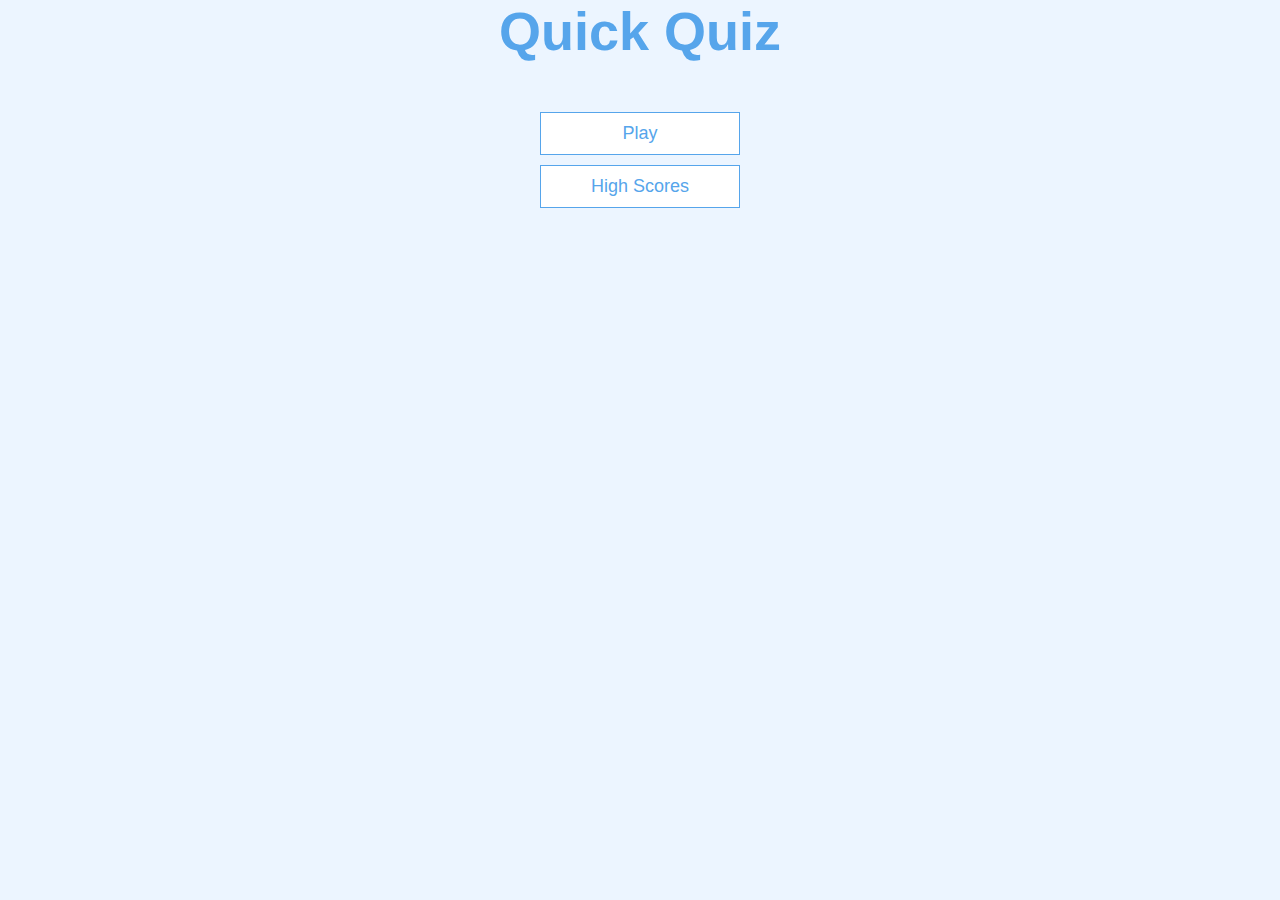
==== Quiz-App/index.html @ 4fdf67b9 "Initial Commit" ====
<!DOCTYPE html>
<html lang="en">
  <head>
    <meta charset="UTF-8" />
    <meta name="viewport" content="width=device-width, initial-scale=1.0" />
    <meta http-equiv="X-UA-Compatible" content="ie=edge" />
    <title>Quick Quiz</title>
    <link rel="stylesheet" href="app.css" />
  </head>
  <body>
    <div class="container">
      <div id="home" class="flex-center flex-column">
        <h1>Quick Quiz</h1>
        <a class="btn" href="/game.html">Play</a>
        <a class="btn" href="/highscores.html">High Scores</a>
      </div>
    </div>
  </body>
</html>
---- Quiz-App/app.css ----
:root {
    background-color: #ecf5ff;
    font-size: 62.5%;
}
  
*{
    box-sizing: border-box;
    font-family: Arial, Helvetica, sans-serif;
    margin: 0;
    padding: 0;
    color: #333;
}
  
  h1,
  h2,
  h3,
  h4 {
    margin-bottom: 1rem;
}
  
h1 {
    font-size: 5.4rem;
    color: #56a5eb;
    margin-bottom: 5rem;
}
  
h1 > span {
    font-size: 2.4rem;
    font-weight: 500;
}
  
h2 {
    font-size: 4.2rem;
    margin-bottom: 4rem;
    font-weight: 700;
}
  
  h3 {
    font-size: 2.8rem;
    font-weight: 500;
}

.container {
    width: 100vw;
    width: vh;
    display: flex;
    justify-content: center;
    align-items: center;
    max-width: 80rem;
    margin: 0 auto;
}

.container > * {
    width: 100%;
  }
  
  .flex-column {
    display: flex;
    flex-direction: column;
  }
  
  .flex-center {
    justify-content: center;
    align-items: center;
  }
  
  .justify-center {
    justify-content: center;
  }
  
  .text-center {
    text-align: center;
  }
  
  .hidden {
    display: none;
  }
  
  /* BUTTONS */
  .btn {
    font-size: 1.8rem;
    padding: 1rem 0;
    width: 20rem;
    text-align: center;
    border: 0.1rem solid #56a5eb;
    margin-bottom: 1rem;
    text-decoration: none;
    color: #56a5eb;
    background-color: white;
  }
  
  .btn:hover {
    cursor: pointer;
    box-shadow: 0 0.4rem 1.4rem 0 rgba(86, 185, 235, 0.5);
    transform: translateY(-0.1rem);
    transition: transform 150ms;
  }
  
  .btn[disabled]:hover {
    cursor: not-allowed;
    box-shadow: none;
    transform: none;
  }
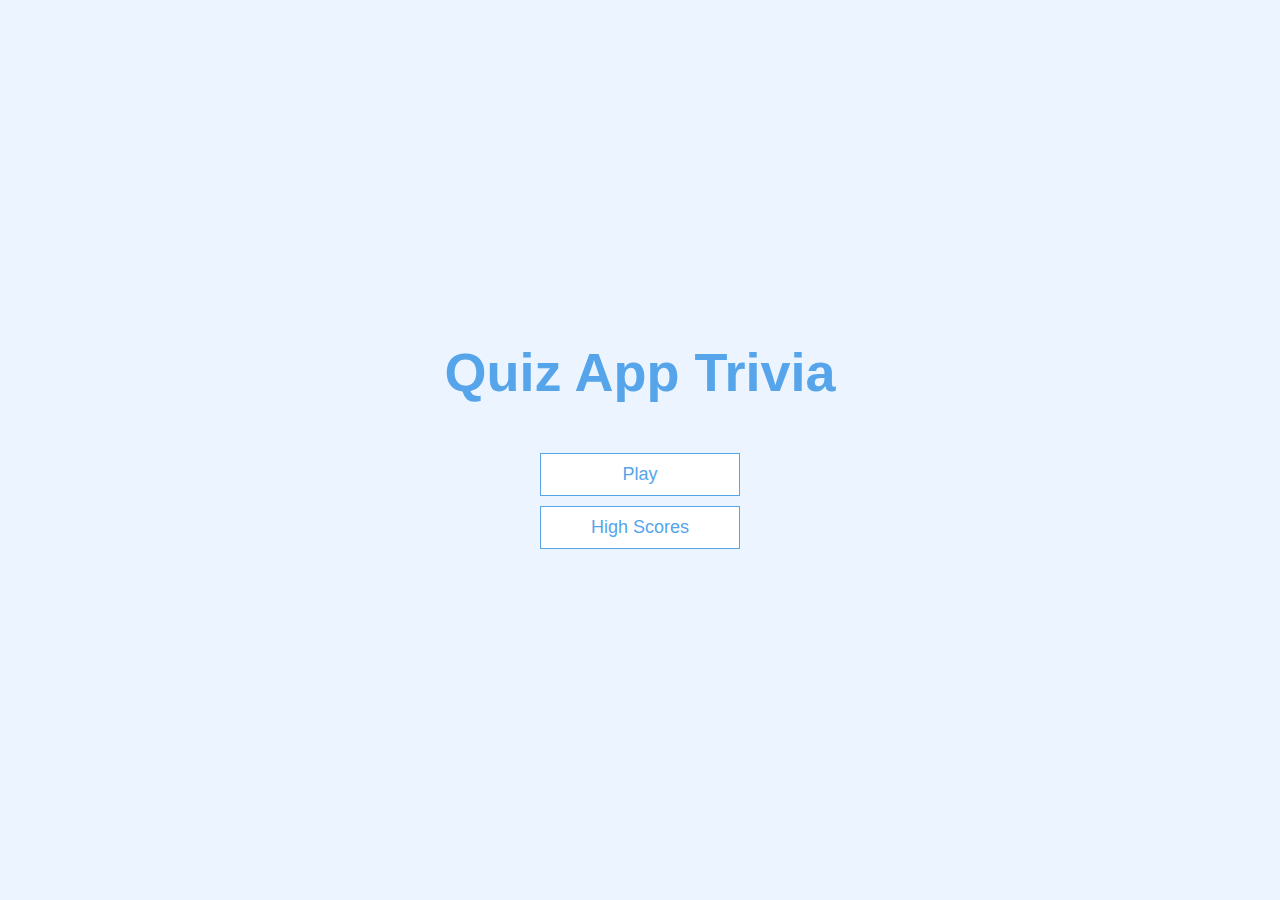
==== commit 7dd72548: "Add endGame.html amd endGame.js files" ====
--- a/Quiz-App/index.html
+++ b/Quiz-App/index.html
@@ -4,13 +4,13 @@
     <meta charset="UTF-8" />
     <meta name="viewport" content="width=device-width, initial-scale=1.0" />
     <meta http-equiv="X-UA-Compatible" content="ie=edge" />
-    <title>Quick Quiz</title>
+    <title>Quiz App Triva</title>
     <link rel="stylesheet" href="app.css" />
   </head>
   <body>
     <div class="container">
       <div id="home" class="flex-center flex-column">
-        <h1>Quick Quiz</h1>
+        <h1>Quiz App Trivia</h1>
         <a class="btn" href="/game.html">Play</a>
         <a class="btn" href="/highscores.html">High Scores</a>
       </div>
--- a/Quiz-App/app.css
+++ b/Quiz-App/app.css
@@ -1,104 +1,127 @@
 :root {
-    background-color: #ecf5ff;
-    font-size: 62.5%;
-}
-  
-*{
-    box-sizing: border-box;
-    font-family: Arial, Helvetica, sans-serif;
-    margin: 0;
-    padding: 0;
-    color: #333;
-}
-  
-  h1,
-  h2,
-  h3,
-  h4 {
-    margin-bottom: 1rem;
-}
-  
-h1 {
-    font-size: 5.4rem;
-    color: #56a5eb;
-    margin-bottom: 5rem;
-}
-  
-h1 > span {
-    font-size: 2.4rem;
-    font-weight: 500;
-}
-  
-h2 {
-    font-size: 4.2rem;
-    margin-bottom: 4rem;
-    font-weight: 700;
-}
-  
-  h3 {
-    font-size: 2.8rem;
-    font-weight: 500;
+  background-color: #ecf5ff;
+  font-size: 62.5%;
 }
 
+* {
+  box-sizing: border-box;
+  font-family: Arial, Helvetica, sans-serif;
+  margin: 0;
+  padding: 0;
+  color: #333;
+}
+
+h1,
+h2,
+h3,
+h4 {
+  margin-bottom: 1rem;
+}
+
+h1 {
+  font-size: 5.4rem;
+  color: #56a5eb;
+  margin-bottom: 5rem;
+}
+
+h1 > span {
+  font-size: 2.4rem;
+  font-weight: 500;
+}
+
+h2 {
+  font-size: 4.2rem;
+  margin-bottom: 4rem;
+  font-weight: 700;
+}
+
+h3 {
+  font-size: 2.8rem;
+  font-weight: 500;
+}
+
+/* UTILITIES */
+
 .container {
-    width: 100vw;
-    width: vh;
-    display: flex;
-    justify-content: center;
-    align-items: center;
-    max-width: 80rem;
-    margin: 0 auto;
+  width: 100vw;
+  height: 100vh;
+  display: flex;
+  justify-content: center;
+  align-items: center;
+  max-width: 80rem;
+  margin: 0 auto;
+  padding: 2rem;
 }
 
 .container > * {
-    width: 100%;
-  }
-  
-  .flex-column {
-    display: flex;
-    flex-direction: column;
-  }
-  
-  .flex-center {
-    justify-content: center;
-    align-items: center;
-  }
-  
-  .justify-center {
-    justify-content: center;
-  }
-  
-  .text-center {
-    text-align: center;
-  }
-  
-  .hidden {
-    display: none;
-  }
-  
-  /* BUTTONS */
-  .btn {
-    font-size: 1.8rem;
-    padding: 1rem 0;
-    width: 20rem;
-    text-align: center;
-    border: 0.1rem solid #56a5eb;
-    margin-bottom: 1rem;
-    text-decoration: none;
-    color: #56a5eb;
-    background-color: white;
-  }
-  
-  .btn:hover {
-    cursor: pointer;
-    box-shadow: 0 0.4rem 1.4rem 0 rgba(86, 185, 235, 0.5);
-    transform: translateY(-0.1rem);
-    transition: transform 150ms;
-  }
-  
-  .btn[disabled]:hover {
-    cursor: not-allowed;
-    box-shadow: none;
-    transform: none;
-  }
-  +  width: 100%;
+}
+
+.flex-column {
+  display: flex;
+  flex-direction: column;
+}
+
+.flex-center {
+  justify-content: center;
+  align-items: center;
+}
+
+.justify-center {
+  justify-content: center;
+}
+
+.text-center {
+  text-align: center;
+}
+
+.hidden {
+  display: none;
+}
+
+/* BUTTONS */
+.btn {
+  font-size: 1.8rem;
+  padding: 1rem 0;
+  width: 20rem;
+  text-align: center;
+  border: 0.1rem solid #56a5eb;
+  margin-bottom: 1rem;
+  text-decoration: none;
+  color: #56a5eb;
+  background-color: white;
+}
+
+.btn:hover {
+  cursor: pointer;
+  box-shadow: 0 0.4rem 1.4rem 0 rgba(86, 185, 235, 0.5);
+  transform: translateY(-0.1rem);
+  transition: transform 150ms;
+}
+
+.btn[disabled]:hover {
+  cursor: not-allowed;
+  box-shadow: none;
+  transform: none;
+}
+
+/* FORMS */
+form {
+  width: 100%;
+  display: flex;
+  flex-direction: column;
+  align-items: center;
+}
+
+input {
+  margin-bottom: 1rem;
+  width: 20rem;
+  padding: 1.5rem;
+  font-size: 1.8rem;
+  border: none;
+  box-shadow: 0 0.1rem 1.4rem 0 rgba(86, 185, 235, 0.5);
+}
+
+input::placeholder {
+  color: #aaa;
+}